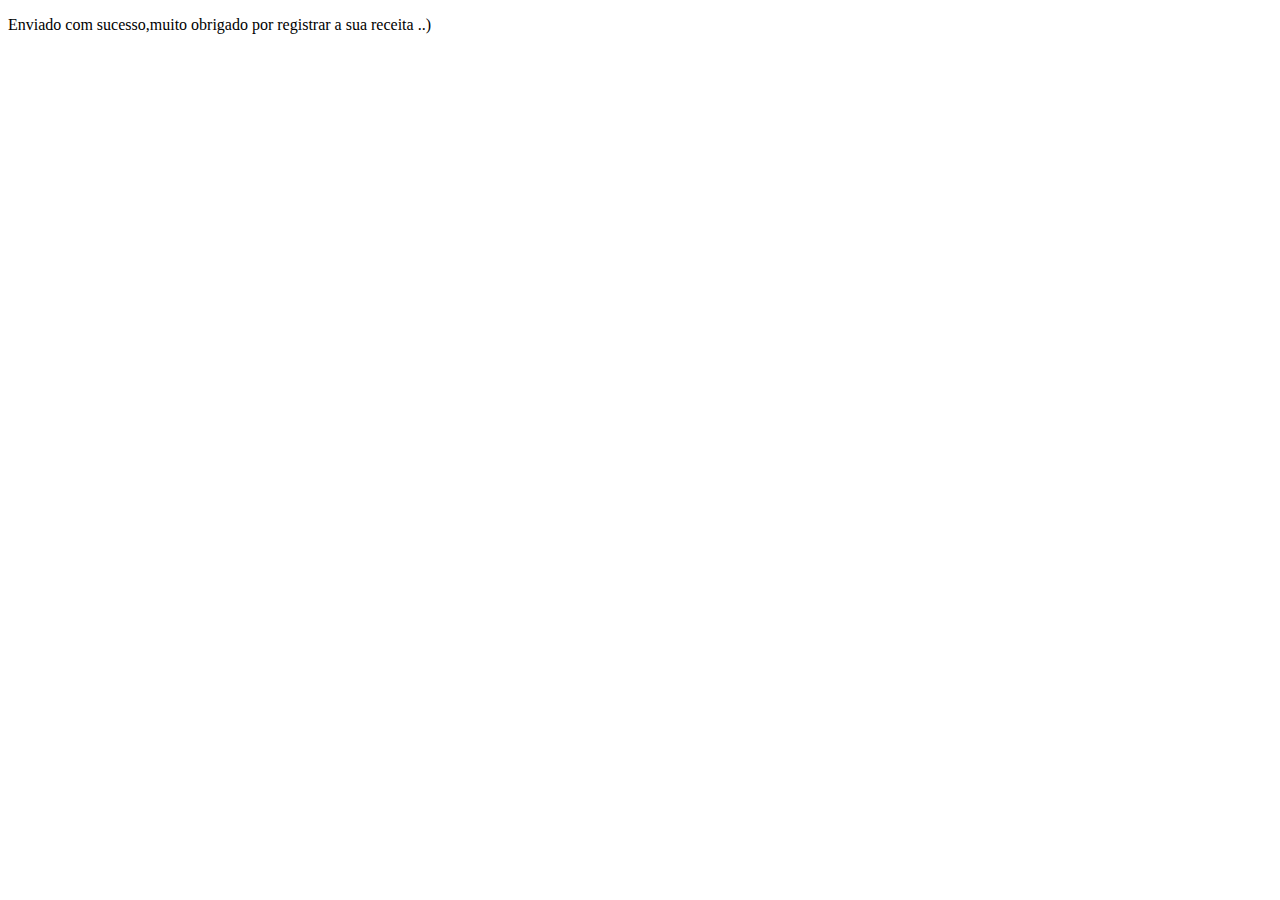
==== form.receitas/enviado.html @ 3469940f "Add files via upload" ====
<!DOCTYPE html>
<html lang="pt-br">
<head>
    <meta charset="UTF-8">
    <meta name="viewport" content="width=device-width, initial-scale=1.0">
    <title>Informação enviadas</title>
</head>
<body>
    <p>
        Enviado com sucesso,muito obrigado por registrar a sua receita ..)
    </p>  
</body>
</html>
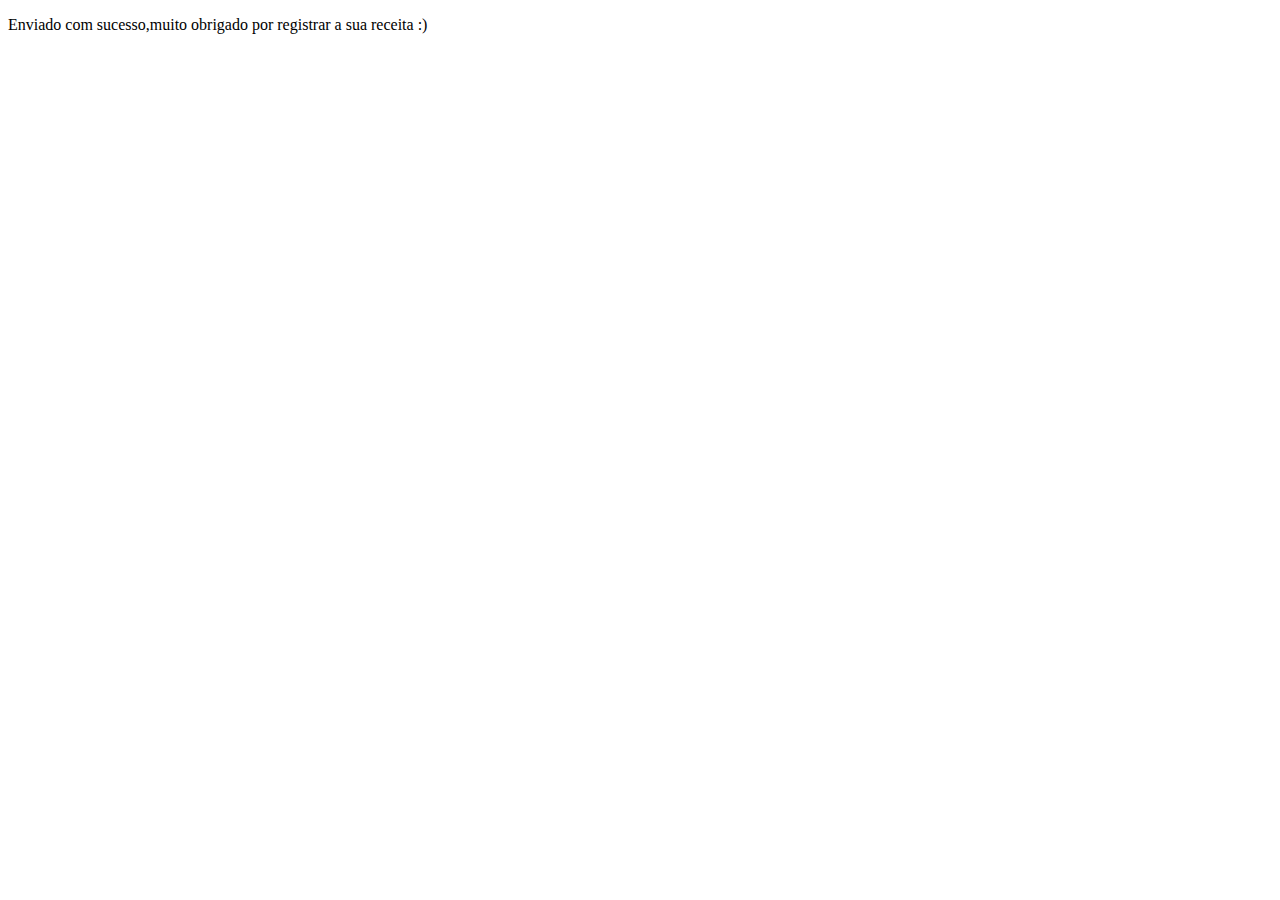
==== commit c23bfcc6: "Add files via upload" ====
--- a/form.receitas/enviado.html
+++ b/form.receitas/enviado.html
@@ -7,7 +7,7 @@
 </head>
 <body>
     <p>
-        Enviado com sucesso,muito obrigado por registrar a sua receita ..)
+        Enviado com sucesso,muito obrigado por registrar a sua receita :)
     </p>  
 </body>
 </html>